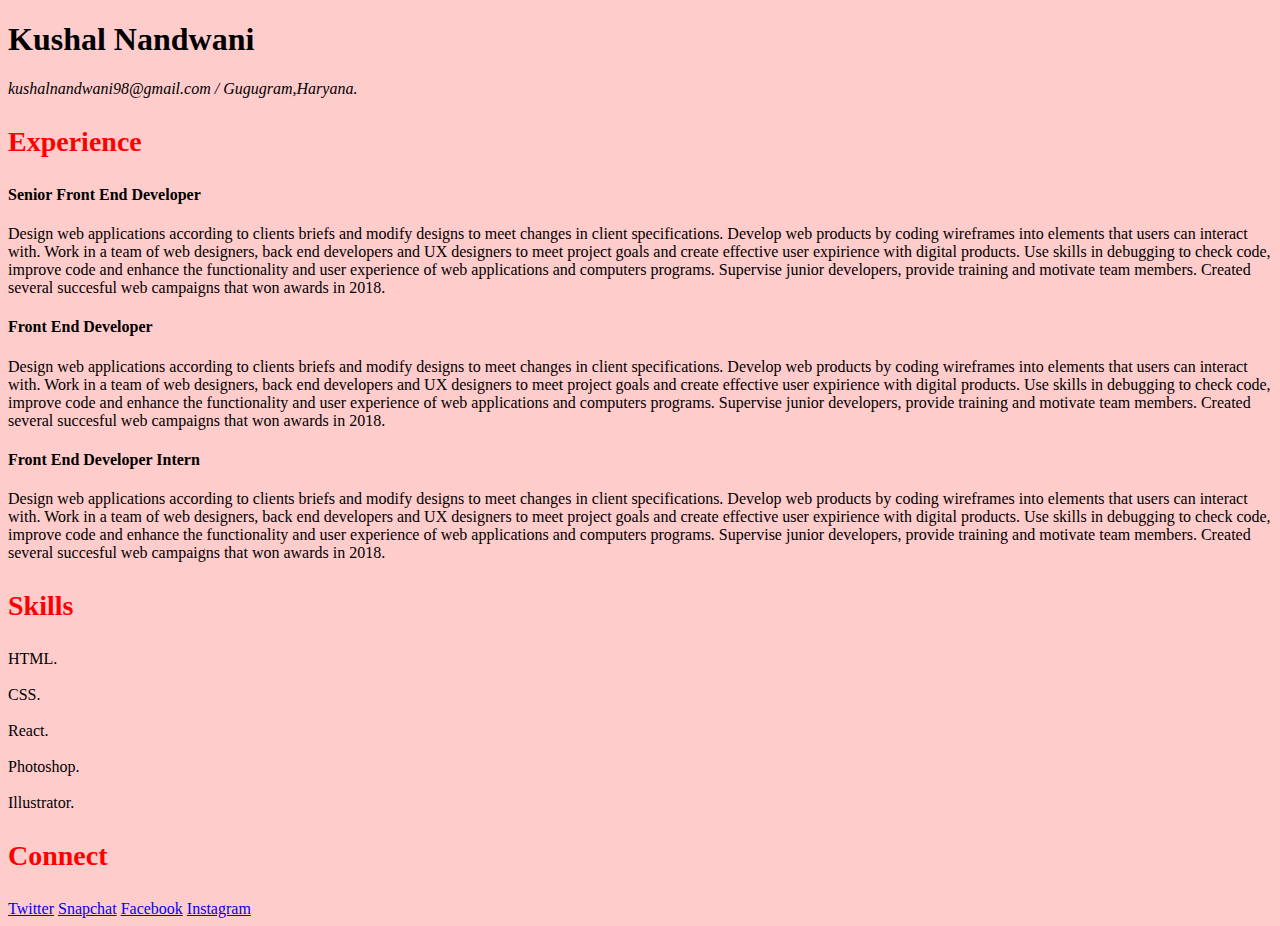
==== block-BHaaag/index.html @ 89cdfbc6 "resume" ====
<!DOCTYPE html>
<html lang="en">
    <head>
        <meta charset="UTF-8" />
        <title>Web Resume</title>
        <link rel="stylesheet" href="style.css">
    </head>
    <body class="bg">
        <h1><b>Kushal Nandwani</b></h1>
        <address>kushalnandwani98@gmail.com / Gugugram,Haryana.</address>
        <h3 class="red">Experience</h3>
        <h4>Senior Front End Developer</h4>
        <p>Design web applications according to clients briefs and modify designs to meet changes in client specifications.
          Develop web products by coding wireframes into elements that users can interact with.
          Work in a team of web designers, back end developers and UX designers to meet project goals and create effective user expirience with digital products.
          Use skills in debugging to check code, improve code and enhance the functionality and user experience of web applications and computers programs.
          Supervise junior developers, provide training and motivate team members.
          Created several succesful web campaigns that won awards in 2018.</p>
          <h4>Front End Developer</h4>
        <p>Design web applications according to clients briefs and modify designs to meet changes in client specifications.
          Develop web products by coding wireframes into elements that users can interact with.
          Work in a team of web designers, back end developers and UX designers to meet project goals and create effective user expirience with digital products.
          Use skills in debugging to check code, improve code and enhance the functionality and user experience of web applications and computers programs.
          Supervise junior developers, provide training and motivate team members.
          Created several succesful web campaigns that won awards in 2018.</p>
          <h4>Front End Developer Intern</h4>
        <p>Design web applications according to clients briefs and modify designs to meet changes in client specifications.
          Develop web products by coding wireframes into elements that users can interact with.
          Work in a team of web designers, back end developers and UX designers to meet project goals and create effective user expirience with digital products.
          Use skills in debugging to check code, improve code and enhance the functionality and user experience of web applications and computers programs.
          Supervise junior developers, provide training and motivate team members.
          Created several succesful web campaigns that won awards in 2018.</p>
        <h3 class="red">Skills</h3>
        <li>HTML.</li>
        <br>
        <li>CSS.</li>
        <br>
        <li>React.</li>
        <br>
        <li>Photoshop.</li>
        <br>
        <li>Illustrator.</li>
        <h3 class="red">Connect</h3>
        <footer><a href="#">Twitter</a>
            <a href="#">Snapchat</a>
            <a href="#">Facebook</a>
            <a href="#">Instagram</a></footer>
    </body>
</html>
---- block-BHaaag/style.css ----
.bg
{
    background-color: hsl(0, 100%, 90%);
}
.red
{
    color: hsl(0, 100%, 50%);
    font-size: 28px;
}
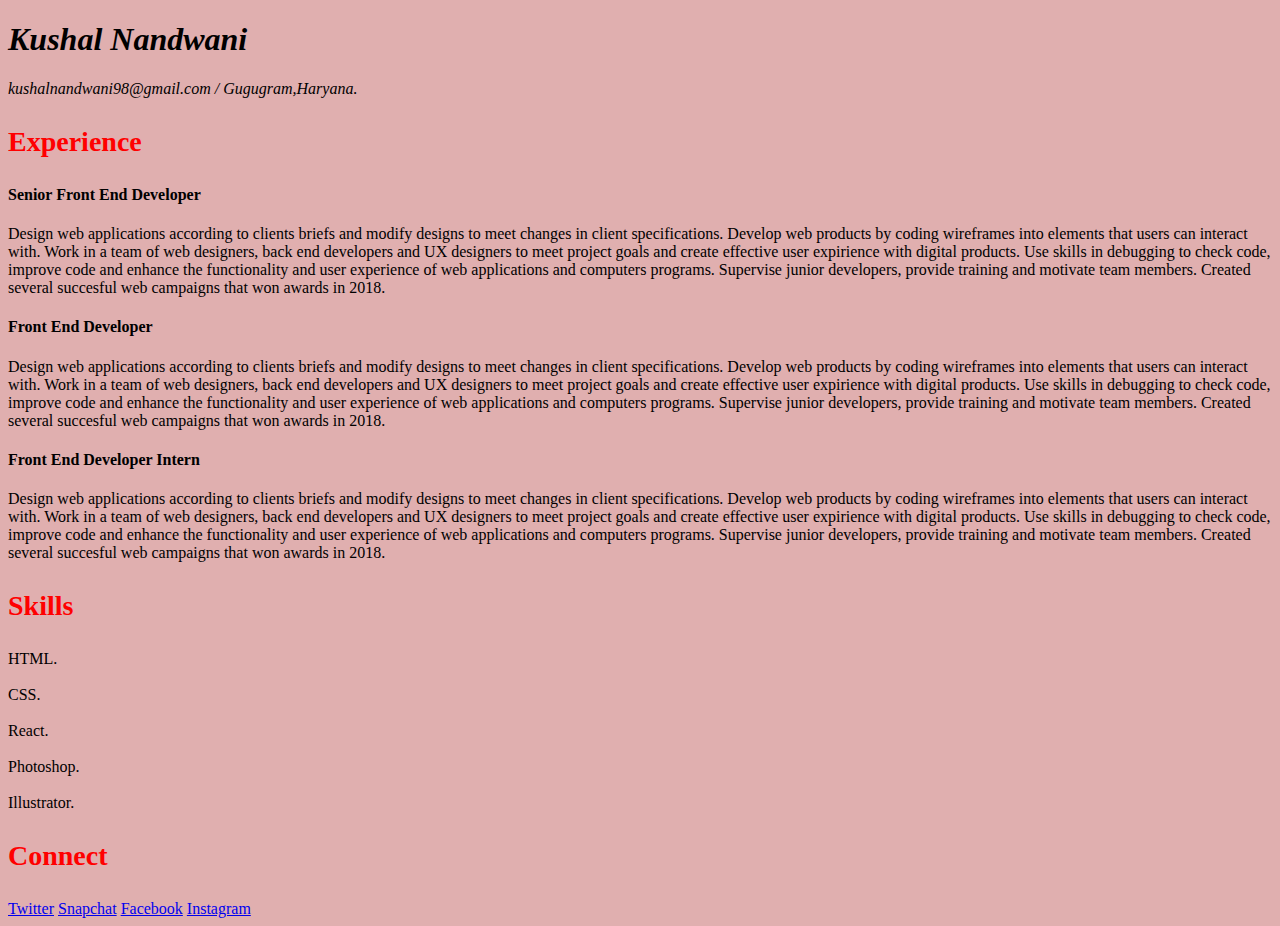
==== commit 83d27eb9: "Web Resume" ====
--- a/block-BHaaag/index.html
+++ b/block-BHaaag/index.html
@@ -6,7 +6,7 @@
         <link rel="stylesheet" href="style.css">
     </head>
     <body class="bg">
-        <h1><b>Kushal Nandwani</b></h1>
+        <h1><i><b>Kushal Nandwani</b></h1></i>
         <address>kushalnandwani98@gmail.com / Gugugram,Haryana.</address>
         <h3 class="red">Experience</h3>
         <h4>Senior Front End Developer</h4>
--- a/block-BHaaag/style.css
+++ b/block-BHaaag/style.css
@@ -1,9 +1,9 @@
 .bg
 {
-    background-color: hsl(0, 100%, 90%);
+    background-color: rgb(224, 175, 175);
 }
 .red
 {
-    color: hsl(0, 100%, 50%);
+    color: rgb(255, 0, 0);
     font-size: 28px;
 }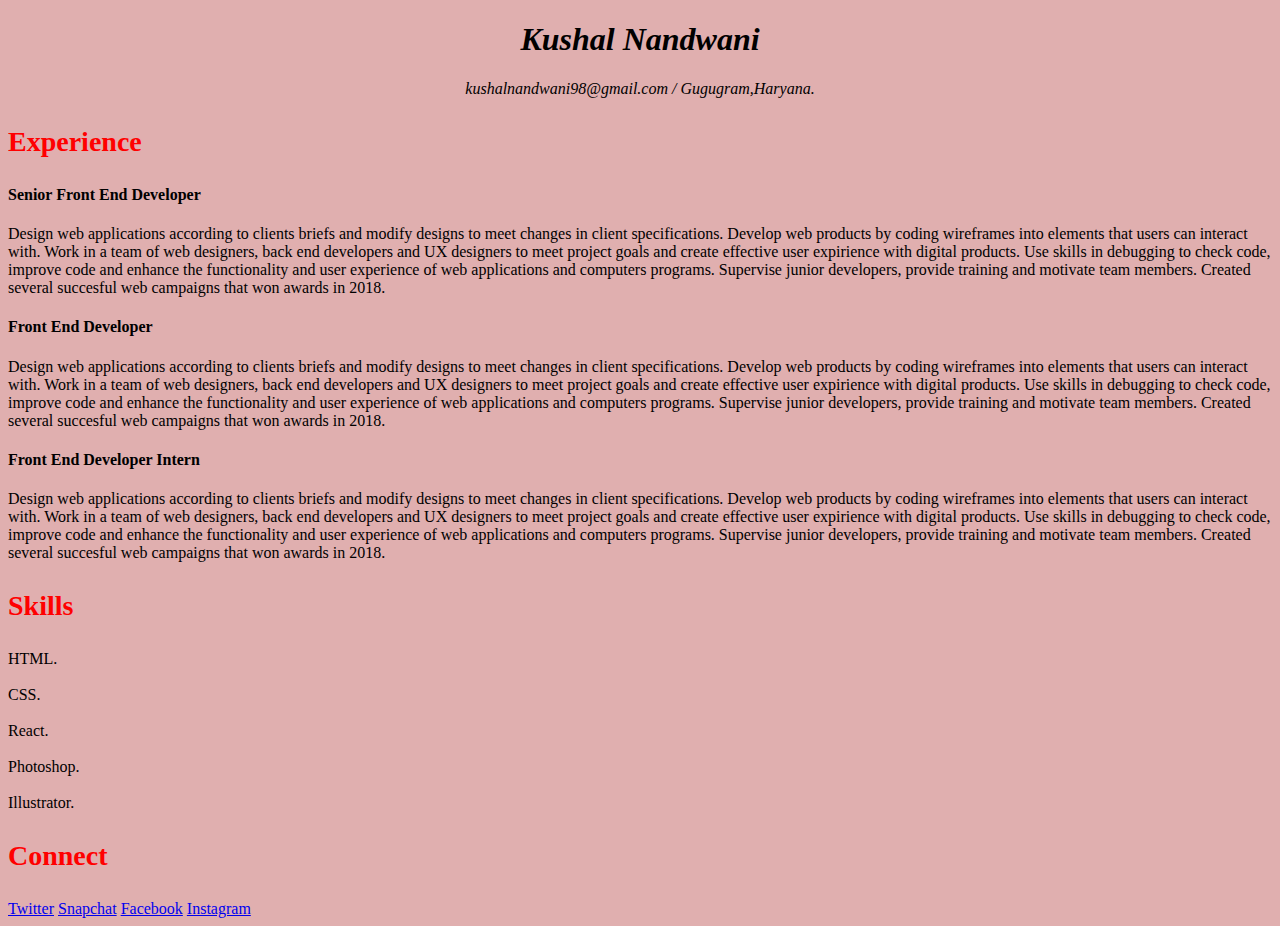
==== commit b9fa8e20: "Allign" ====
--- a/block-BHaaag/index.html
+++ b/block-BHaaag/index.html
@@ -3,11 +3,11 @@
     <head>
         <meta charset="UTF-8" />
         <title>Web Resume</title>
-        <link rel="stylesheet" href="style.css">
+        <link rel="stylesheet" href="style.css"> 
     </head>
     <body class="bg">
-        <h1><i><b>Kushal Nandwani</b></h1></i>
-        <address>kushalnandwani98@gmail.com / Gugugram,Haryana.</address>
+        <h1 class="center"><i><b>Kushal Nandwani</b></h1></i>
+        <address class="center">kushalnandwani98@gmail.com / Gugugram,Haryana.</address>
         <h3 class="red">Experience</h3>
         <h4>Senior Front End Developer</h4>
         <p>Design web applications according to clients briefs and modify designs to meet changes in client specifications.
--- a/block-BHaaag/style.css
+++ b/block-BHaaag/style.css
@@ -6,4 +6,8 @@
 {
     color: rgb(255, 0, 0);
     font-size: 28px;
+}
+.center
+{
+    text-align: center;
 }